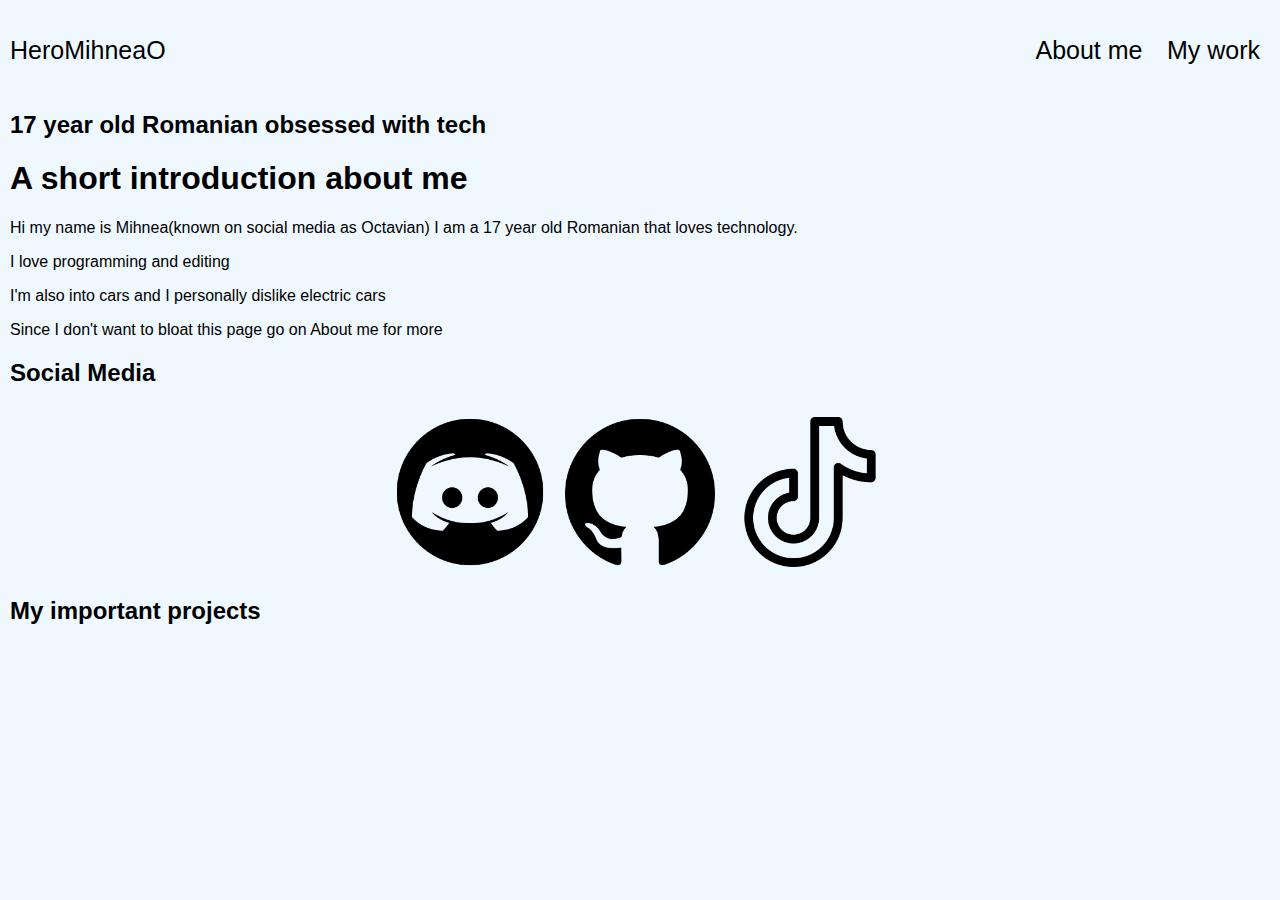
==== index.html @ e823e8b1 "Modifications :D" ====
<html>
    <head>
        <title>HeroMihneaO</title>
      </head>
      <div class="header">
        <a href="index.html">HeroMihneaO</a>
        <ul>
            <li><a href="about-me.html">About me</a></li>
            <li><a href="">My work</a></li>
        </ul>
    </div>


        <h2>17 year old Romanian obsessed with tech</h2>
        <div class="introduction">
          <h1>A short introduction about me</h1>
          <p>Hi my name is Mihnea(known on social media as Octavian) I am a 17 year old Romanian that loves technology.</p>
          <p>I love programming and editing</p>
          <p>I'm also into cars and I personally dislike electric cars</p>
          <p>Since I don't want to bloat this page go on <a href="about-me.html">About me</a> for more</p>
        </div>

        <h2>Social Media</h2>

        <div class="social-media">
          <a href="https://discord.com/invite/SenkjFjvzy"><img src="socials-img/discord.png" alt="Discord"></a>
          <a href="https://github.com/HeroMihneaO"><img src="socials-img/github.png" alt="Github"></a>
          <a href="https://www.tiktok.com/@octavianstechtips"><img src="socials-img/tiktok.png" alt="TikTok"></a>
        </div>

        <h2>My important projects</h2>

        <link rel="stylesheet" href="style.css" />
      </body>
</html>
---- style.css ----
body {
    font-family: sans-serif;
    background-color: aliceblue;
    margin: 0;
    padding: 10px;
}

.header {
    display: flex;
    align-items: center;
    justify-content: space-between;
    background-color: aliceblue;
}

.header a {
    text-decoration: none;
    font-size: 25px;
    color: black;
}

.header ul li {
    display: inline-block;
    list-style-type: none;
    margin: 10px;
}

.header li:hover {
    text-decoration: underline;
  }

.introduction a {
    color: black;
    text-decoration: none;
}

.social-media {
    display: flex;
    justify-content: center;
}

.social-media img {
    width: 150px;
    margin: 10px;
}
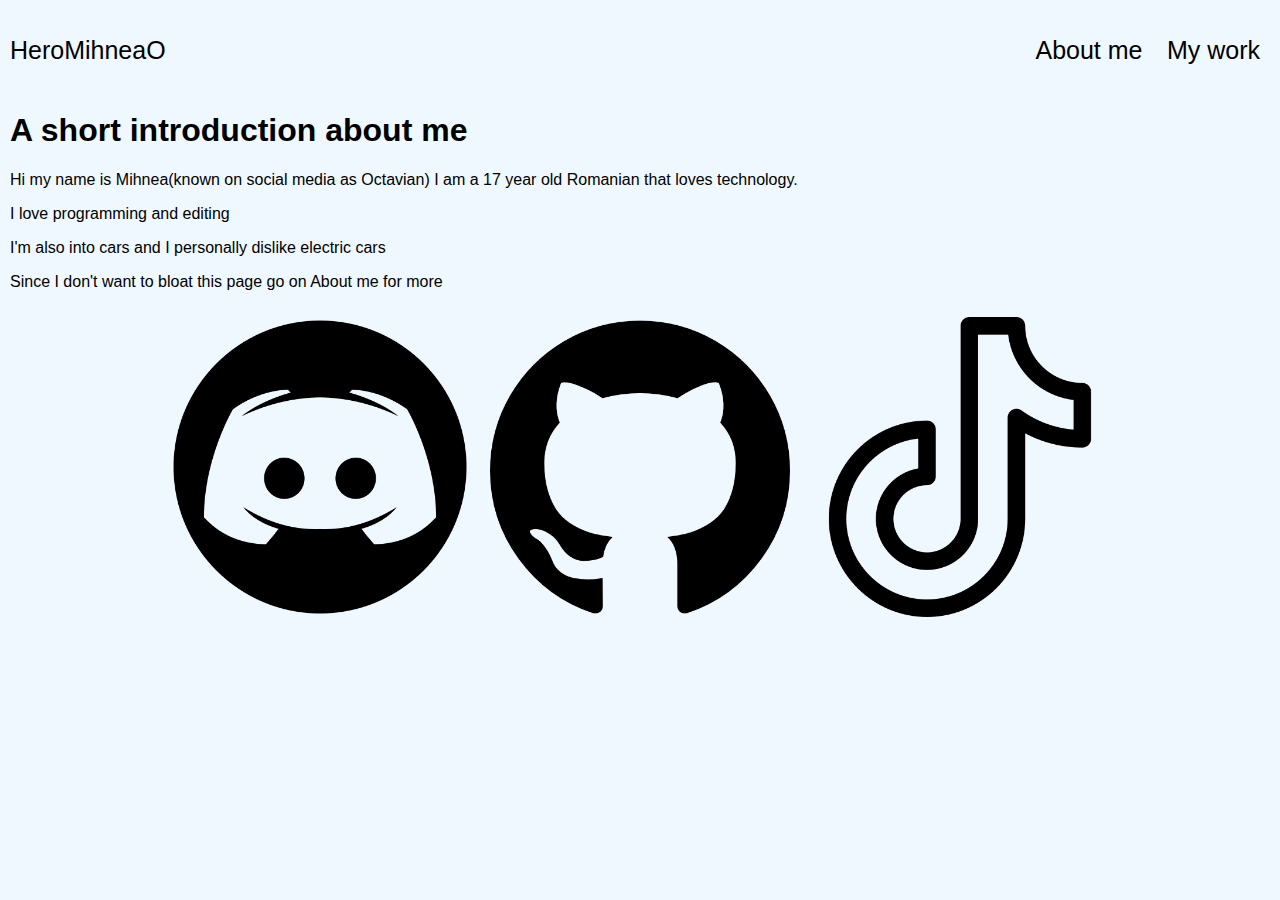
==== commit 1576f140: "Modifications" ====
--- a/index.html
+++ b/index.html
@@ -11,7 +11,7 @@
     </div>
 
 
-        <h2>17 year old Romanian obsessed with tech</h2>
+        
         <div class="introduction">
           <h1>A short introduction about me</h1>
           <p>Hi my name is Mihnea(known on social media as Octavian) I am a 17 year old Romanian that loves technology.</p>
@@ -20,15 +20,12 @@
           <p>Since I don't want to bloat this page go on <a href="about-me.html">About me</a> for more</p>
         </div>
 
-        <h2>Social Media</h2>
-
         <div class="social-media">
           <a href="https://discord.com/invite/SenkjFjvzy"><img src="socials-img/discord.png" alt="Discord"></a>
           <a href="https://github.com/HeroMihneaO"><img src="socials-img/github.png" alt="Github"></a>
           <a href="https://www.tiktok.com/@octavianstechtips"><img src="socials-img/tiktok.png" alt="TikTok"></a>
         </div>
 
-        <h2>My important projects</h2>
 
         <link rel="stylesheet" href="style.css" />
       </body>
--- a/style.css
+++ b/style.css
@@ -39,7 +39,7 @@
 }
 
 .social-media img {
-    width: 150px;
+    width: 300px;
     margin: 10px;
 }
 
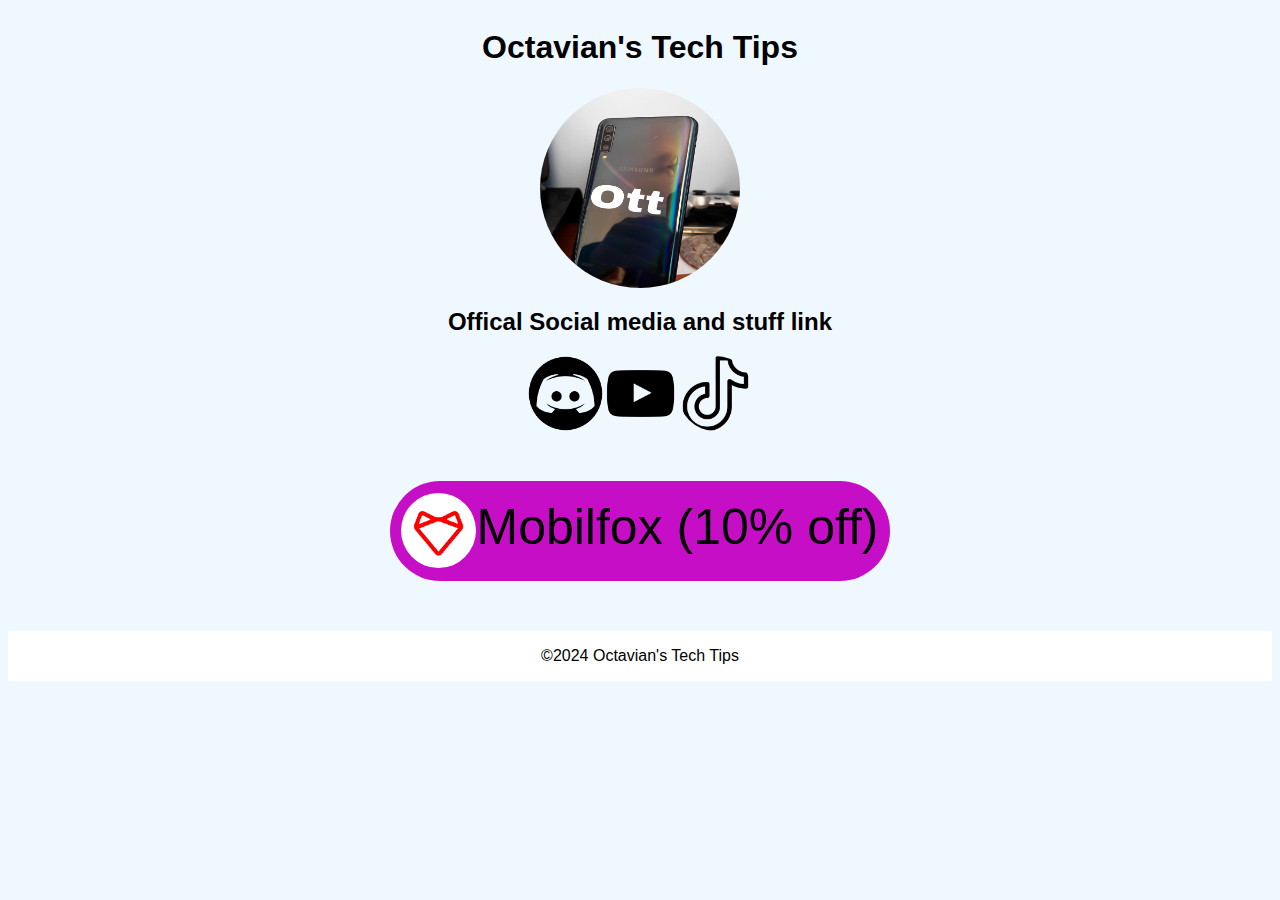
==== commit 3de9aadb: "modifications" ====
--- a/index.html
+++ b/index.html
@@ -1,32 +1,30 @@
 <html>
     <head>
-        <title>HeroMihneaO</title>
+        <title>Octavian's Tech tips</title>
+        <link rel="icon" href="img/pfp.jpeg" type="image/x-icon">
       </head>
       <div class="header">
-        <a href="index.html">HeroMihneaO</a>
-        <ul>
-            <li><a href="about-me.html">About me</a></li>
-            <li><a href="">My work</a></li>
-        </ul>
+      <h1>Octavian's Tech Tips</h1>
+      <img src="img/pfp.jpeg" alt="pfp">
+      <h2>Offical Social media and stuff link</h2>
+    </div>
+
+    <div class="socials">
+      <a href="https://discord.gg/SenkjFjvzy"><img src="socials-img/discord.png" alt=""></a>
+      <a href="https://youtube.com/channel/UC-YfWpO2vtXtKQuU3DNAZtg"><img src="socials-img/yt.png" alt=""></a>
+      <a href="https://tiktok.com/@octavianstechtips"><img src="socials-img/tiktok.png" alt=""></a>
+    </div>
+
+    <div class="links">
+       <a href="https://ro.mobilfox.com/OCTAVIAN"><button><img src="img/mobilfoc.png" alt="">Mobilfox (10% off)</a></button>
     </div>
 
 
-        
-        <div class="introduction">
-          <h1>A short introduction about me</h1>
-          <p>Hi my name is Mihnea(known on social media as Octavian) I am a 17 year old Romanian that loves technology.</p>
-          <p>I love programming and editing</p>
-          <p>I'm also into cars and I personally dislike electric cars</p>
-          <p>Since I don't want to bloat this page go on <a href="about-me.html">About me</a> for more</p>
-        </div>
-
-        <div class="social-media">
-          <a href="https://discord.com/invite/SenkjFjvzy"><img src="socials-img/discord.png" alt="Discord"></a>
-          <a href="https://github.com/HeroMihneaO"><img src="socials-img/github.png" alt="Github"></a>
-          <a href="https://www.tiktok.com/@octavianstechtips"><img src="socials-img/tiktok.png" alt="TikTok"></a>
-        </div>
-
+    <div class="copyright">
+      <p>©2024 Octavian's Tech Tips</p>
+    </div>
 
         <link rel="stylesheet" href="style.css" />
+        
       </body>
-</html>+</html>
--- a/style.css
+++ b/style.css
@@ -1,45 +1,131 @@
 body {
+    background-color: aliceblue;
     font-family: sans-serif;
-    background-color: aliceblue;
-    margin: 0;
-    padding: 10px;
 }
 
 .header {
-    display: flex;
-    align-items: center;
-    justify-content: space-between;
-    background-color: aliceblue;
+display: flex;
+flex-direction: column;
+align-items: center;
+justify-content: center;
 }
-
-.header a {
-    text-decoration: none;
-    font-size: 25px;
-    color: black;
-}
-
-.header ul li {
-    display: inline-block;
-    list-style-type: none;
-    margin: 10px;
-}
-
-.header li:hover {
-    text-decoration: underline;
-  }
-
-.introduction a {
-    color: black;
-    text-decoration: none;
-}
-
-.social-media {
+.socials {
     display: flex;
     justify-content: center;
 }
-
-.social-media img {
-    width: 300px;
-    margin: 10px;
+.socials img {
+    width: 75px;
+    height: 75px;
+    border-radius: 50%;
 }
 
+.header img {
+    width: 200px;
+    height: 200px;
+    border-radius: 50%;
+}
+
+.links {
+    display: flex;
+flex-direction: column;
+align-items: center;
+justify-content: center;
+margin: 50px;
+}
+
+.links button {
+    background-color: rgb(199, 14, 199);
+    border: 50px black;
+    width: 500px;
+    height: 100px;
+    margin: 0;
+    border-radius: 50px;
+    font-size: 50px;
+    vertical-align: middle;
+    cursor: pointer;
+    
+}
+
+.links img{
+    width: 75px;
+    height: 75px;
+    border-radius: 50%;
+    vertical-align: middle;
+}
+
+.links a {
+    color: black;
+    text-decoration: none;
+    text-align: center;
+}
+
+.copyright {
+    display: flex;
+    justify-content: center;
+    background-color: white;
+}
+
+@media screen and (max-width: 500px) {
+    .header {
+        display: flex;
+        flex-direction: column;
+        align-items: center;
+        justify-content: center;
+        }
+        .socials {
+            display: flex;
+            justify-content: center;
+        }
+        .socials img {
+            width: 75px;
+            height: 75px;
+            border-radius: 50%;
+        }
+        
+        .header img {
+            width: 400;
+            height: 400;
+            border-radius: 50%;
+        }
+        
+        .links {
+            display: flex;
+        flex-direction: column;
+        align-items: center;
+        justify-content: center;
+        margin: 50px;
+        }
+        
+        .links button {
+            background-color: rgb(199, 14, 199);
+            border: 50px black;
+            width: 500px;
+            height: 100px;
+            margin: 0;
+            border-radius: 50px;
+            font-size: 50px;
+            vertical-align: middle;
+            cursor: pointer;
+            
+        }
+        
+        .links img{
+            width: 75px;
+            height: 75px;
+            border-radius: 50%;
+            vertical-align: middle;
+        }
+        
+        .links a {
+            color: black;
+            text-decoration: none;
+            text-align: center;
+        }
+        
+        .copyright {
+            display: flex;
+            justify-content: center;
+            background-color: white;
+        }
+}
+
